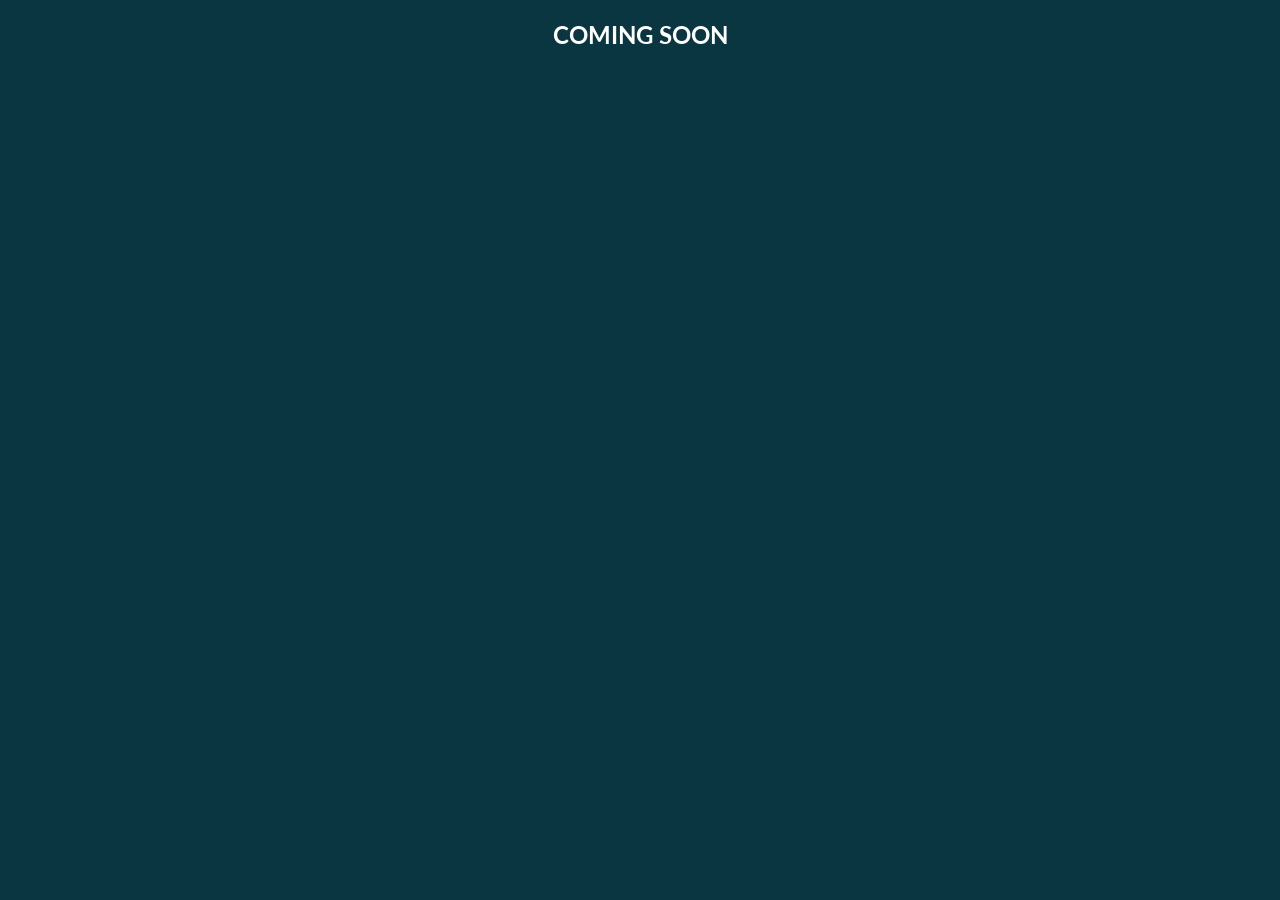
==== comingsoon.html @ 665afdaf "header, hero image and coming soon - added padding to logo - added spacing between logo and promo se" ====
<!DOCTYPE html>
<html lang="en">

<head>
    <meta charset="UTF-8">
    <meta name="viewport" content="width=device-width, initial-scale=1.0">
    <title>Rainy Days - Coming soon</title>
    <link rel="stylesheet" href="css/styles.css">
    <link rel="preconnect" href="https://fonts.googleapis.com">
    <link rel="preconnect" href="https://fonts.gstatic.com" crossorigin>
    <link
        href="https://fonts.googleapis.com/css2?family=Lato:ital,wght@0,100;0,300;0,400;0,700;0,900;1,100;1,300;1,400;1,700;1,900&display=swap"
        rel="stylesheet">
</head>

<body class="coming_soon_bg">
    <section class="coming_soon">
        <h1>COMING SOON</h1>
    </section>

</body>
---- css/styles.css ----
* {
     font-family: 'Lato', sans-serif;
 }

 body {
     margin: 0;
 }

 .logo {
     width: 110px;
     cursor: pointer;
     margin: 10px 0 10px 10px;
 }

 header {
     display: flex;
     flex-wrap: wrap;
     align-items: center;
 }

 .navigation_container {
     display: flex;
     flex-direction: row;
     align-items: center;
     gap: 10px;
     /*     justify-content: space-between;
    align-items: center;
    width: 100%; */
 }

 .navigation_container a {
     text-decoration: none;
     color: #000;
     font-size: 16px;
     margin-right: 10px;
 }

 .navigation_container ul {
     display: flex;
     flex-direction: row;
     gap: 10px;
 }

 .navigation_container li {
     list-style: none;

 }

 .navigation_container a:hover {
     color: #0A3642;
     text-decoration: none;
 }

 .profile_container_right {
     display: flex;
     flex-direction: row;
     gap: 15px;
     margin-left: auto;

 }

 .searchbar {
     width: 240px;
     height: 30px;
     margin-right: 0;
     padding: 0 7px 0 9px;
     border-radius: 16px;
     background: #dedcdb;
     display: flex;
     align-items: center;
 }

 .searchbar input {
     width: 100%;
     min-width: 0;
     padding: 0;
     border: 0;
     outline: 0;
     background: transparent;
     color: inherit;
     font: inherit;
     font-size: 13px;
 }

 .promo_banner {
     background-color: #0A3642;
     color: #fff;
     text-align: center;
     padding: 4px 0;
     font-size: 13px;
     line-height: 1.5;
     width: 100%;
     margin-top: 10px;

 }

 .promo_banner p {
     margin: 0;
 }

 .hero_content {
     display: flex;
     flex-direction: column;
     align-items: center;
     justify-content: center;
     text-align: center;
     margin-bottom: 0px;
 }

 .hero_content h1 {
     color: #FFF;
     text-shadow: 0 4px 4px rgba(0, 0, 0, 0.25);
     font-family: Lato;
     font-size: 48px;
     font-style: normal;
     font-weight: 700;
     line-height: normal;
     margin-top: 50px;
     margin-bottom: 0px;

 }

 .hero {
     position: relative;
     height: 470px;
 }

 .hero img {
     position: absolute;
     inset: 0;
     width: 100%;
     height: 100%;
     object-fit: cover;
 }

 .hero_content {
     position: inherit;
     z-index: 1;
 }

 .hero_content p {
     color: #FFF;
     text-shadow: 0 4px 4px rgba(0, 0, 0, 0.25);
     font-family: Lato;
     font-size: 18px;
     font-style: normal;
     font-weight: 400;
     line-height: normal;
     margin-top: 14px;
     margin-bottom: 240px;
 }

 .shop_jackets_button {
     display: flex;
     width: 127.5px;
     height: 30px;
     padding: 8px 10px 9px 10px;
     justify-content: center;
     align-items: center;
     gap: 5px;
     border-radius: 4.466px;
     background: rgba(217, 217, 217, 0.51);

 }

 .shop_jackets_button {
     color: #FFF;
     font-size: 14;
     text-decoration: none;
 }

 /*coming soon page */

 .coming_soon_bg {
     background-color: #0A3642;
 }

 .coming_soon {
     display: flex;
     justify-content: center;
     color: #FFF;
 }
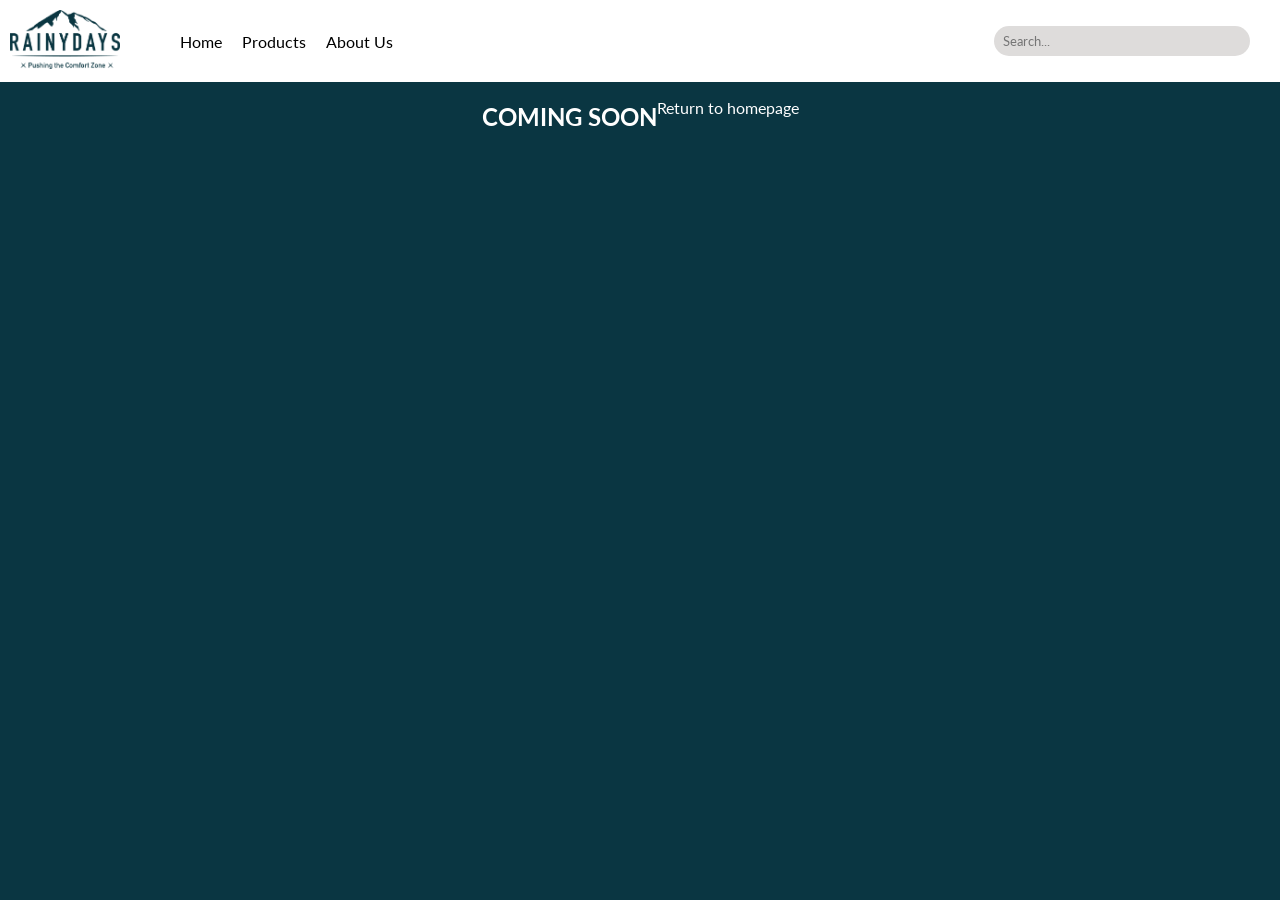
==== commit c935ea66: "edited "coming soon" page added header and made logo clickable" ====
--- a/comingsoon.html
+++ b/comingsoon.html
@@ -14,8 +14,29 @@
 </head>
 
 <body class="coming_soon_bg">
+    <header>
+        <div class="navigation_container">
+            <a href="index.html">
+                <img src="assets/RainyDays_Logo.png" alt="Rainy Days Logo" class="logo">
+            </a>
+            <nav>
+                <ul class="navigation_menu">
+                    <li><a href="index.html"> Home</a></li>
+                    <li><a href="products.html"> Products</a></li>
+                    <li><a href="aboutus.html"> About Us</a></li>
+                </ul>
+            </nav>
+        </div>
+        <div class="profile_container_right">
+            <form class="searchbar" action="search.html">
+                <input type="text" id="name" name="searchbar" size="10" placeholder="Search..." />
+            </form>
+            <a class="Favorites_icon" <img src="assets/favorites_icon.svg"> </a>
+            <a class="Profile_icon" <img src="assets/profile_icon.svg"> </a>
+        </div>
+    </header>
     <section class="coming_soon">
         <h1>COMING SOON</h1>
+        <p>Return to homepage</p>
     </section>
-
 </body>
--- a/css/styles.css
+++ b/css/styles.css
@@ -16,6 +16,7 @@
      display: flex;
      flex-wrap: wrap;
      align-items: center;
+     background-color: #FFF;
  }
 
  .navigation_container {
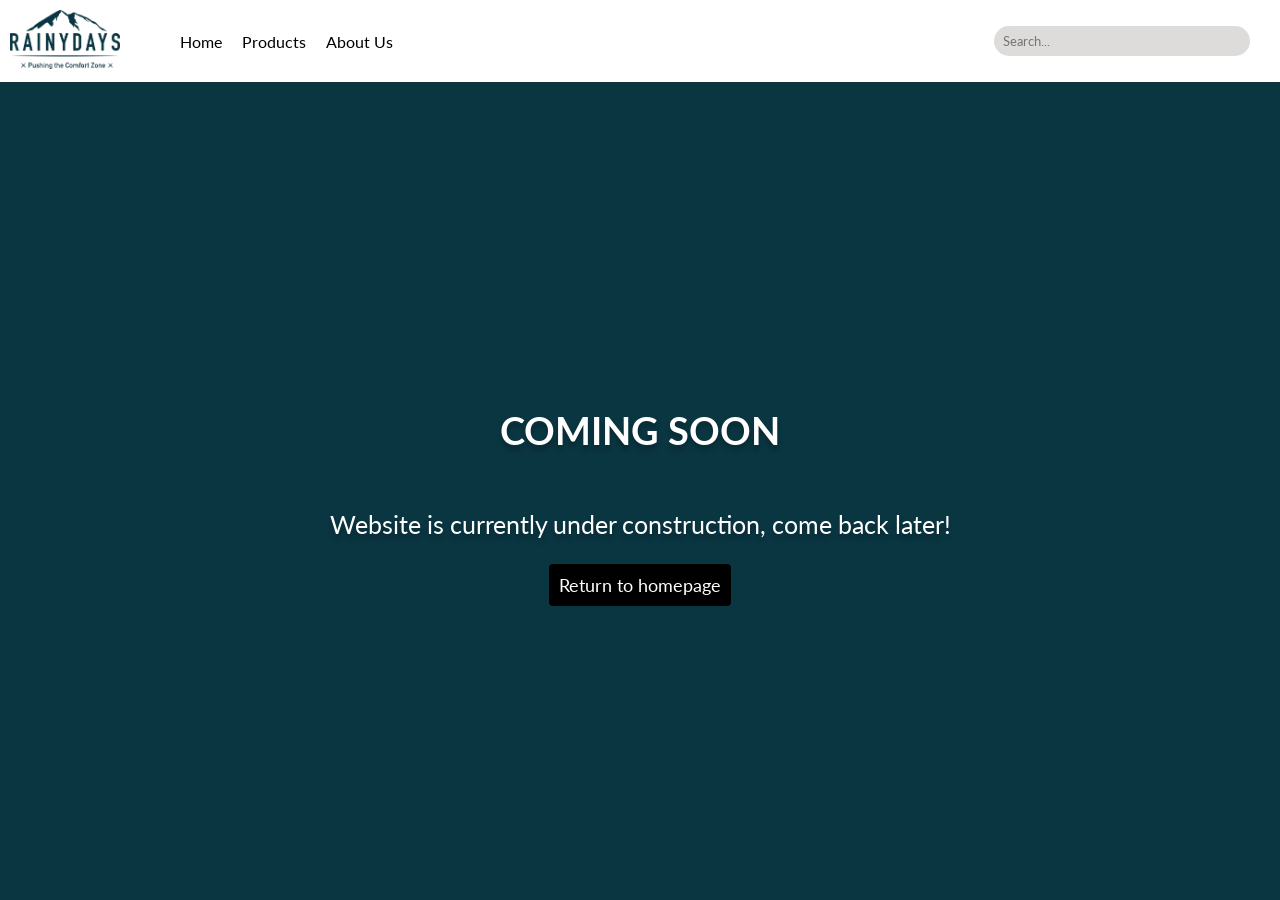
==== commit 147c1b19: "Product cards, footer and styling added product cards added footer testing transitions added ovrelay" ====
--- a/comingsoon.html
+++ b/comingsoon.html
@@ -1,6 +1,5 @@
 <!DOCTYPE html>
 <html lang="en">
-
 <head>
     <meta charset="UTF-8">
     <meta name="viewport" content="width=device-width, initial-scale=1.0">
@@ -11,8 +10,12 @@
     <link
         href="https://fonts.googleapis.com/css2?family=Lato:ital,wght@0,100;0,300;0,400;0,700;0,900;1,100;1,300;1,400;1,700;1,900&display=swap"
         rel="stylesheet">
+    <link rel="preconnect" href="https://fonts.googleapis.com">
+    <link rel="preconnect" href="https://fonts.gstatic.com" crossorigin>
+    <link
+        href="https://fonts.googleapis.com/css2?family=Inter:ital,opsz,wght@0,14..32,100..900;1,14..32,100..900&family=Roboto:ital,wght@0,100..900;1,100..900&display=swap"
+        rel="stylesheet">
 </head>
-
 <body class="coming_soon_bg">
     <header>
         <div class="navigation_container">
@@ -23,7 +26,7 @@
                 <ul class="navigation_menu">
                     <li><a href="index.html"> Home</a></li>
                     <li><a href="products.html"> Products</a></li>
-                    <li><a href="aboutus.html"> About Us</a></li>
+                    <li><a href="comingsoon.html"> About Us</a></li>
                 </ul>
             </nav>
         </div>
@@ -37,6 +40,7 @@
     </header>
     <section class="coming_soon">
         <h1>COMING SOON</h1>
-        <p>Return to homepage</p>
+        <p> Website is currently under construction, come back later!</p>
+        <a class="return_home" href="index.html">Return to homepage</a>
     </section>
 </body>
--- a/css/styles.css
+++ b/css/styles.css
@@ -1,183 +1,406 @@
- * {
-     font-family: 'Lato', sans-serif;
- }
-
- body {
-     margin: 0;
- }
-
- .logo {
-     width: 110px;
-     cursor: pointer;
-     margin: 10px 0 10px 10px;
- }
-
- header {
-     display: flex;
-     flex-wrap: wrap;
-     align-items: center;
-     background-color: #FFF;
- }
-
- .navigation_container {
-     display: flex;
-     flex-direction: row;
-     align-items: center;
-     gap: 10px;
-     /*     justify-content: space-between;
-    align-items: center;
-    width: 100%; */
- }
-
- .navigation_container a {
-     text-decoration: none;
-     color: #000;
-     font-size: 16px;
-     margin-right: 10px;
- }
-
- .navigation_container ul {
-     display: flex;
-     flex-direction: row;
-     gap: 10px;
- }
-
- .navigation_container li {
-     list-style: none;
-
- }
-
- .navigation_container a:hover {
-     color: #0A3642;
-     text-decoration: none;
- }
-
- .profile_container_right {
-     display: flex;
-     flex-direction: row;
-     gap: 15px;
-     margin-left: auto;
-
- }
-
- .searchbar {
-     width: 240px;
-     height: 30px;
-     margin-right: 0;
-     padding: 0 7px 0 9px;
-     border-radius: 16px;
-     background: #dedcdb;
-     display: flex;
-     align-items: center;
- }
-
- .searchbar input {
-     width: 100%;
-     min-width: 0;
-     padding: 0;
-     border: 0;
-     outline: 0;
-     background: transparent;
-     color: inherit;
-     font: inherit;
-     font-size: 13px;
- }
-
- .promo_banner {
-     background-color: #0A3642;
-     color: #fff;
-     text-align: center;
-     padding: 4px 0;
-     font-size: 13px;
-     line-height: 1.5;
-     width: 100%;
-     margin-top: 10px;
-
- }
-
- .promo_banner p {
-     margin: 0;
- }
-
- .hero_content {
-     display: flex;
-     flex-direction: column;
-     align-items: center;
-     justify-content: center;
-     text-align: center;
-     margin-bottom: 0px;
- }
-
- .hero_content h1 {
-     color: #FFF;
-     text-shadow: 0 4px 4px rgba(0, 0, 0, 0.25);
-     font-family: Lato;
-     font-size: 48px;
-     font-style: normal;
-     font-weight: 700;
-     line-height: normal;
-     margin-top: 50px;
-     margin-bottom: 0px;
-
- }
-
- .hero {
-     position: relative;
-     height: 470px;
- }
-
- .hero img {
-     position: absolute;
-     inset: 0;
-     width: 100%;
-     height: 100%;
-     object-fit: cover;
- }
-
- .hero_content {
-     position: inherit;
-     z-index: 1;
- }
-
- .hero_content p {
-     color: #FFF;
-     text-shadow: 0 4px 4px rgba(0, 0, 0, 0.25);
-     font-family: Lato;
-     font-size: 18px;
-     font-style: normal;
-     font-weight: 400;
-     line-height: normal;
-     margin-top: 14px;
-     margin-bottom: 240px;
- }
-
- .shop_jackets_button {
-     display: flex;
-     width: 127.5px;
-     height: 30px;
-     padding: 8px 10px 9px 10px;
-     justify-content: center;
-     align-items: center;
-     gap: 5px;
-     border-radius: 4.466px;
-     background: rgba(217, 217, 217, 0.51);
-
- }
-
- .shop_jackets_button {
-     color: #FFF;
-     font-size: 14;
-     text-decoration: none;
- }
-
- /*coming soon page */
-
- .coming_soon_bg {
-     background-color: #0A3642;
- }
-
- .coming_soon {
-     display: flex;
-     justify-content: center;
-     color: #FFF;
- }+@view-transition {
+    navigation: auto;
+}
+
+::view-transition-old(root) {
+    animation: slide-out 300ms ease-in both;
+}
+
+::view-transition-new(root) {
+    animation: slide-in 300ms ease-out both;
+}
+
+@keyframes slide-out {
+    to {
+        translate: -100vw;
+    }
+}
+
+@keyframes slide-in {
+    from {
+        translate: 100vw;
+    }
+}
+
+@media (prefers-reduced-motion: reduce) {
+
+    ::view-transition-old(root),
+    ::view-transition-new(root) {
+        animation: none;
+    }
+}
+
+header {
+    view-transition-name: site-header;
+}
+
+html {
+    overflow: scroll;
+}
+
+body {
+    margin: 0;
+    min-height: 100vh;
+    font-family: 'Lato', sans-serif;
+    display: flex;
+    flex-direction: column;
+}
+
+/*header*/
+
+.logo {
+    width: 6.875rem;
+    cursor: pointer;
+    margin: 0.625rem 0 0.625rem 0.625rem;
+}
+
+header {
+    display: flex;
+    flex-wrap: wrap;
+    align-items: center;
+    background-color: #FFF;
+}
+
+.navigation_container {
+    display: flex;
+    flex-direction: row;
+    align-items: center;
+    gap: 0.625rem;
+}
+
+.navigation_container a {
+    text-decoration: none;
+    color: #000;
+    font-size: 1rem;
+    margin-right: 0.625rem;
+}
+
+.navigation_container ul {
+    display: flex;
+    flex-direction: row;
+    gap: 0.625rem;
+}
+
+.navigation_container li {
+    list-style: none;
+
+}
+
+.navigation_container a:hover {
+    color: #0A3642;
+    text-decoration: none;
+}
+
+.profile_container_right {
+    display: flex;
+    flex-direction: row;
+    gap: 0.9375rem;
+    margin-left: auto;
+
+}
+
+.searchbar {
+    width: 15rem;
+    height: 1.875rem;
+    margin-right: 0;
+    padding: 0 0.4375rem 0 0.5625rem;
+    border-radius: 1rem;
+    background: #dedcdb;
+    display: flex;
+    align-items: center;
+}
+
+.searchbar input {
+    width: 100%;
+    min-width: 0;
+    padding: 0;
+    border: 0;
+    outline: 0;
+    background: transparent;
+    color: inherit;
+    font: inherit;
+    font-size: 0.8125rem;
+}
+
+/*promo banner*/
+
+.promo_banner {
+    background-color: #0A3642;
+    color: #fff;
+    text-align: center;
+    padding: 0.25rem 0;
+    font-size: 0.8125rem;
+    line-height: 1.5;
+    width: 100%;
+    margin-top: 0.625rem;
+
+}
+
+.promo_banner p {
+    margin: 0;
+}
+
+/*hero section*/
+
+.hero {
+    position: relative;
+    height: 29.375rem;
+}
+
+.hero img {
+    position: absolute;
+    inset: 0;
+    width: 100%;
+    height: 100%;
+    object-fit: cover;
+    z-index: 0;
+}
+
+.hero::after {
+    content: "";
+    position: absolute;
+    inset: 0;
+    background: rgba(0, 0, 0, 0.24);
+
+}
+
+.hero_content {
+    position: relative;
+    z-index: 1;
+    display: flex;
+    width: 100%;
+    height: 100%;
+    flex-direction: column;
+    align-items: center;
+    justify-content: center;
+    text-align: center;
+    gap: 0.5rem;
+}
+
+.hero_content h1 {
+    color: #FFF;
+    text-shadow: 0 0.25rem 0.25rem rgba(0, 0, 0, 0.25);
+    font-family: Lato, sans-serif;
+    font-size: 3rem;
+    font-style: normal;
+    font-weight: 700;
+    line-height: normal;
+    margin: 6.3rem 0 0;
+}
+
+.hero_content p {
+    color: #FFF;
+    text-shadow: 0 0.25rem 0.25rem rgba(0, 0, 0, 0.25);
+    font-family: Lato, sans-serif;
+    font-size: 1.125rem;
+    font-style: normal;
+    font-weight: 400;
+    line-height: normal;
+    margin-bottom: 10rem;
+}
+
+.shop_jackets_button {
+    align-self: center;
+    display: flex;
+    width: 7.96875rem;
+    height: 1.875rem;
+    padding: 0.5rem 0.625rem 0.5625rem 0.625rem;
+    justify-content: center;
+    align-items: center;
+    gap: 0.3125rem;
+    border-radius: 0.279125rem;
+    background: rgba(217, 217, 217, 0.51);
+
+}
+
+.shop_jackets_button {
+    color: #FFF;
+        text-align: center;
+        font-family: Lato;
+        font-size: 0.99475rem;
+        font-style: normal;
+        font-weight: 700;
+        line-height: normal;
+        letter-spacing: 0.01788rem;
+        text-shadow: 0.4375rem 0.4375rem 0.4375rem rgba(0, 0, 0, 0.25);
+        text-decoration: none;
+}
+
+/*product display home page*/
+.display_header {
+    padding-top: 3.4rem;
+}
+
+.display_header {
+    display: flex;
+    flex-direction: column;
+    gap: 0.25rem;
+}
+
+.display_header h2 {
+    margin: 0;
+    text-align: center;
+
+}
+
+.show_more {
+    align-self: flex-end;
+}
+
+.show_more {
+    color: #44546F;
+    text-decoration: none;
+
+}
+
+.product_display_grid {
+    display: flex;
+    gap: 1rem;
+    align-items: flex-start;
+    flex-wrap: nowrap;
+    list-style: none;
+    margin: 1rem 0;
+    overflow-x: scroll;
+    padding: 0 0 0 1rem;
+    scroll-padding-left: 1rem;
+    scroll-snap-type: x mandatory;
+    scrollbar-width: thin;
+    scrollbar-color: #2e768a transparent;
+}
+
+.product_card {
+    flex: 0 0 16rem;
+    scroll-snap-align: start;
+}
+
+.product_card img {
+    box-sizing: border-box;
+    width: 100%;
+    height: auto;
+    aspect-ratio: 73 / 76;
+    object-fit: contain;
+    display: block;
+    border-radius: 0.5rem;
+    padding: 1rem;
+    background: #E9E3DF;
+    
+}
+/*footer*/
+
+.footer_img {
+    position: relative;
+    height: 25.8125rem;
+    display: flex;
+    flex-direction: column;
+    align-items: center;
+    justify-content: center;
+}
+.footer_img img {
+    position: absolute;
+        inset: 0;
+        width: 100%;
+        height: 100%;
+        object-fit: cover;
+        z-index: 0;
+}
+
+.footer_img_content {
+    position: relative;
+    z-index: 1;
+    color: #fff;
+    text-align: center;
+}
+.footer_img_content {
+    color: #FFF;
+    font-weight: 500;
+    font-size: 1.5rem;
+    letter-spacing: 0.015rem;
+}
+
+/*coming soon page */
+
+.coming_soon_bg {
+    background-color: #0A3642;
+}
+
+.coming_soon {
+    display: flex;
+    flex: 1;
+    flex-direction: column;
+    align-items: center;
+    justify-content: center;
+    color: #FFF;
+    text-shadow: 0 0.3125rem 0.3125rem rgba(0, 0, 0, 0.25);
+    text-align: center;
+    font-size: 1.5625rem;
+}
+
+.return_home {
+    color: #fff;
+    text-decoration: none;
+    font-size: 1.125rem;
+    padding: 0.625rem;
+    background-color: #000;
+    border-radius: 0.25rem;
+}
+
+/*footer*/
+
+footer {
+    background-color: #0A3642;
+    color:#fff;
+    font-style: normal;
+    font-size: small;
+    display: grid;
+    padding: 1rem 1.5rem;
+    font-family: inter, sans-serif ;
+    margin-top: auto;
+}
+
+.footer {
+    display: grid;
+    grid-template-columns: 16rem repeat(4, minmax(0, 1fr));
+    justify-content: space-between;
+    gap: 2rem;
+    align-items: start;
+}
+
+.footer h3 {
+    font-size: 1rem;
+    margin-bottom: 0.2rem;
+    margin: 0 0 0.5rem;
+    
+}
+
+footer a,
+footer ul {
+    color: inherit;
+    text-decoration: none;
+    list-style: none;
+}
+
+footer ul {
+    margin: 0;
+    padding: 0;
+}
+
+.footer_brand p {
+    font-size: small;
+}
+
+.payment_method { 
+    display: flex;
+    flex-direction: column;
+    align-items: center;
+}
+
+.payment_method h3 {
+    white-space: nowrap;
+    margin: 0 0 0.5rem;
+}
+#visa_icon {
+    display: block;
+    width: 3rem;
+    height: auto;
+    color: #FFF;
+}
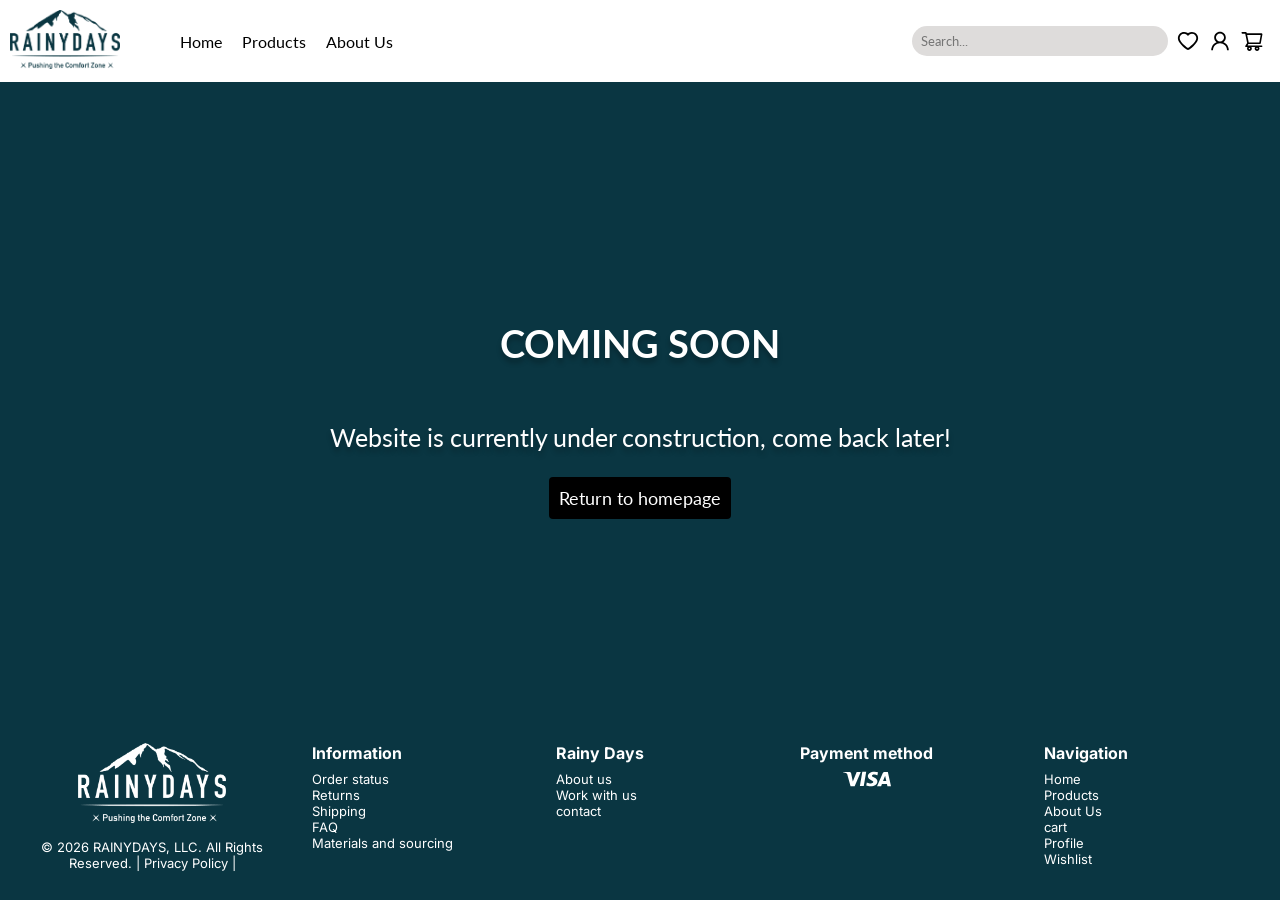
==== commit 83350c76: "index fixing -added media queiry for header and footer -added hamburger menu -fixed intenting -added" ====
--- a/comingsoon.html
+++ b/comingsoon.html
@@ -4,6 +4,7 @@
     <meta charset="UTF-8">
     <meta name="viewport" content="width=device-width, initial-scale=1.0">
     <title>Rainy Days - Coming soon</title>
+    <link rel="icon" type="image/png" href="assets/RainyDays_Logo.png">
     <link rel="stylesheet" href="css/styles.css">
     <link rel="preconnect" href="https://fonts.googleapis.com">
     <link rel="preconnect" href="https://fonts.gstatic.com" crossorigin>
@@ -22,7 +23,7 @@
             <a href="index.html">
                 <img src="assets/RainyDays_Logo.png" alt="Rainy Days Logo" class="logo">
             </a>
-            <nav>
+            <nav aria-label="Main navigation">
                 <ul class="navigation_menu">
                     <li><a href="index.html"> Home</a></li>
                     <li><a href="products.html"> Products</a></li>
@@ -31,11 +32,27 @@
             </nav>
         </div>
         <div class="profile_container_right">
-            <form class="searchbar" action="search.html">
-                <input type="text" id="name" name="searchbar" size="10" placeholder="Search..." />
+            <form class="searchbar" action="search.html" aria-label="Site search">
+                <input type="text" id="search" name="searchbar" size="10" placeholder="Search..." aria-label="Search" />
             </form>
-            <a class="Favorites_icon" <img src="assets/favorites_icon.svg"> </a>
-            <a class="Profile_icon" <img src="assets/profile_icon.svg"> </a>
+            <a class="Favorites_icon" href="comingsoon.html" aria-label="Favorites">
+                <svg xmlns="http://www.w3.org/2000/svg" viewBox="0 0 1024 1024" aria-hidden="true">
+                    <path fill="black"
+                        d="M923 283.6a260 260 0 0 0-56.9-82.8a264.4 264.4 0 0 0-84-55.5A265.3 265.3 0 0 0 679.7 125c-49.3 0-97.4 13.5-139.2 39q-15 9.15-28.5 20.1q-13.5-10.95-28.5-20.1c-41.8-25.5-89.9-39-139.2-39c-35.5 0-69.9 6.8-102.4 20.3c-31.4 13-59.7 31.7-84 55.5a258.4 258.4 0 0 0-56.9 82.8c-13.9 32.3-21 66.6-21 101.9c0 33.3 6.8 68 20.3 103.3c11.3 29.5 27.5 60.1 48.2 91c32.8 48.9 77.9 99.9 133.9 151.6c92.8 85.7 184.7 144.9 188.6 147.3l23.7 15.2c10.5 6.7 24 6.7 34.5 0l23.7-15.2c3.9-2.5 95.7-61.6 188.6-147.3c56-51.7 101.1-102.7 133.9-151.6c20.7-30.9 37-61.5 48.2-91c13.5-35.3 20.3-70 20.3-103.3c.1-35.3-7-69.6-20.9-101.9M512 814.8S156 586.7 156 385.5C156 283.6 240.3 201 344.3 201c73.1 0 136.5 40.8 167.7 100.4C543.2 241.8 606.6 201 679.7 201c104 0 188.3 82.6 188.3 184.5c0 201.2-356 429.3-356 429.3" />
+                </svg>
+            </a>
+            <a class="Profile_icon" href="comingsoon.html" aria-label="Profile">
+                <svg xmlns="http://www.w3.org/2000/svg" viewBox="0 0 1024 1024">
+                    <path fill="black"
+                        d="M858.5 763.6a374 374 0 0 0-80.6-119.5a375.6 375.6 0 0 0-119.5-80.6c-.4-.2-.8-.3-1.2-.5C719.5 518 760 444.7 760 362c0-137-111-248-248-248S264 225 264 362c0 82.7 40.5 156 102.8 201.1c-.4.2-.8.3-1.2.5c-44.8 18.9-85 46-119.5 80.6a375.6 375.6 0 0 0-80.6 119.5A371.7 371.7 0 0 0 136 901.8a8 8 0 0 0 8 8.2h60c4.4 0 7.9-3.5 8-7.8c2-77.2 33-149.5 87.8-204.3c56.7-56.7 132-87.9 212.2-87.9s155.5 31.2 212.2 87.9C779 752.7 810 825 812 902.2c.1 4.4 3.6 7.8 8 7.8h60a8 8 0 0 0 8-8.2c-1-47.8-10.9-94.3-29.5-138.2M512 534c-45.9 0-89.1-17.9-121.6-50.4S340 407.9 340 362s17.9-89.1 50.4-121.6S466.1 190 512 190s89.1 17.9 121.6 50.4S684 316.1 684 362s-17.9 89.1-50.4 121.6S557.9 534 512 534" />
+                </svg>
+            </a>
+            <a class="Cart_icon" href="cart.html" aria-label="Cart">
+                <svg xmlns="http://www.w3.org/2000/svg" viewBox="0 0 1024 1024">
+                    <path fill="black"
+                        d="M922.9 701.9H327.4l29.9-60.9l496.8-.9c16.8 0 31.2-12 34.2-28.6l68.8-385.1c1.8-10.1-.9-20.5-7.5-28.4a34.99 34.99 0 0 0-26.6-12.5l-632-2.1l-5.4-25.4c-3.4-16.2-18-28-34.6-28H96.5a35.3 35.3 0 1 0 0 70.6h125.9L246 312.8l58.1 281.3l-74.8 122.1a34.96 34.96 0 0 0-3 36.8c6 11.9 18.1 19.4 31.5 19.4h62.8a102.43 102.43 0 0 0-20.6 61.7c0 56.6 46 102.6 102.6 102.6s102.6-46 102.6-102.6c0-22.3-7.4-44-20.6-61.7h161.1a102.43 102.43 0 0 0-20.6 61.7c0 56.6 46 102.6 102.6 102.6s102.6-46 102.6-102.6c0-22.3-7.4-44-20.6-61.7H923c19.4 0 35.3-15.8 35.3-35.3a35.42 35.42 0 0 0-35.4-35.2M305.7 253l575.8 1.9l-56.4 315.8l-452.3.8zm96.9 612.7c-17.4 0-31.6-14.2-31.6-31.6s14.2-31.6 31.6-31.6s31.6 14.2 31.6 31.6a31.6 31.6 0 0 1-31.6 31.6m325.1 0c-17.4 0-31.6-14.2-31.6-31.6s14.2-31.6 31.6-31.6s31.6 14.2 31.6 31.6a31.6 31.6 0 0 1-31.6 31.6" />
+                </svg>
+            </a>
         </div>
     </header>
     <section class="coming_soon">
@@ -43,4 +60,55 @@
         <p> Website is currently under construction, come back later!</p>
         <a class="return_home" href="index.html">Return to homepage</a>
     </section>
+    <footer>
+        <section class="footer">
+            <div class="footer_brand">
+                <a href="index.html">
+                    <img src="assets/RainyDays_Logo_white.png" alt="rainy days logo">
+                </a>
+                <p>© 2026 RAINYDAYS, LLC. All Rights Reserved. | Privacy Policy |</p>
+            </div>
+    
+            <nav aria-label="Information">
+                <h3 id="Information">Information </h3>
+                <ul>
+                    <li>Order status</li>
+                    <li>Returns</li>
+                    <li>Shipping</li>
+                    <li>FAQ</li>
+                    <li>Materials and sourcing</li>
+                </ul>
+            </nav>
+    
+            <nav aria-label="Rainy Days">
+                <h3>Rainy Days</h3>
+                <ul>
+                    <li>About us</li>
+                    <li>Work with us</li>
+                    <li>contact</li>
+                </ul>
+            </nav>
+    
+            <div class="payment_method">
+                <h3>Payment method</h3>
+                <svg id="visa_icon" viewBox="0 8 24 8" role="img" xmlns="http://www.w3.org/2000/svg">
+                    <title>Visa icon</title>
+                    <path fill="currentcolor"
+                        d="M17.445 8.623c-.387-.146-.99-.301-1.74-.301-1.92 0-3.275.968-3.285 2.355-.012 1.02.964 1.594 1.701 1.936.757.35 1.01.57 1.008.885-.005.477-.605.693-1.162.693-.766 0-1.186-.107-1.831-.375l-.239-.111-.271 1.598c.466.195 1.306.362 2.175.375 2.041 0 3.375-.961 3.391-2.439.016-.813-.51-1.43-1.621-1.938-.674-.33-1.094-.551-1.094-.886 0-.296.359-.612 1.109-.612.645-.01 1.096.129 1.455.273l.18.081.271-1.544-.047.01zm4.983-.17h-1.5c-.467 0-.816.127-1.021.591l-2.885 6.534h2.041l.408-1.07 2.49.002c.061.25.24 1.068.24 1.068H24l-1.572-7.125zM9.66 8.393h1.943l-1.215 7.129H8.444L9.66 8.391v.002zm-4.939 3.929l.202.99 1.901-4.859h2.059l-3.061 7.115H3.768l-1.68-6.026c-.035-.103-.078-.173-.18-.237C1.34 9.008.705 8.766 0 8.598l.025-.15h3.131c.424.016.766.15.883.604l.682 3.273v-.003zm15.308.727l.775-1.994c-.01.02.16-.412.258-.68l.133.615.449 2.057h-1.615v.002z" />
+                </svg>
+    
+            </div>
+            <nav aria-label="Footer navigation">
+                <h3 id="footer_Navigation">Navigation</h3>
+                <ul>
+                    <li><a href="index.html"> Home</a> </li>
+                    <li><a href="products.html"> Products</a></li>
+                    <li><a href="comingsoon.html"> About Us </a></li>
+                    <li>cart</li>
+                    <li><a href="comingsoon.html"> Profile</a></li>
+                    <li><a href="comingsoon.html"> Wishlist</a></li>
+                </ul>
+            </nav>
+        </section>
+    </footer>
 </body>
--- a/css/styles.css
+++ b/css/styles.css
@@ -1,3 +1,4 @@
+/*page transition*/
 @view-transition {
     navigation: auto;
 }
@@ -35,7 +36,7 @@
 }
 
 html {
-    overflow: scroll;
+    
 }
 
 body {
@@ -59,6 +60,25 @@
     flex-wrap: wrap;
     align-items: center;
     background-color: #FFF;
+}
+
+.menu_toggle {
+    position:absolute;
+    opacity: 0;
+    pointer-events: none;
+}
+
+.hamburger {
+    display: none;
+}
+
+.visually_hidden {
+    position: absolute;
+    width: 1px;
+    height: 1px;
+    overflow: hidden;
+    clip-path: inset(50%);
+    white-space: nowrap;
 }
 
 .navigation_container {
@@ -98,6 +118,26 @@
     margin-left: auto;
 
 }
+
+.profile_container_right a svg {
+    width: 1.5rem;
+    height: 1.5rem;
+    display: block;
+}
+
+
+.profile_container_right {
+    display: flex;
+    align-items: center;
+    gap: 0.5rem;
+    margin-left: auto;
+    padding-right: 1rem
+}
+
+.profile_container_right a:hover {
+    color: #0A3642;
+}
+
 
 .searchbar {
     width: 15rem;
@@ -111,7 +151,8 @@
 }
 
 .searchbar input {
-    width: 100%;
+    flex: 1;
+    width: auto;
     min-width: 0;
     padding: 0;
     border: 0;
@@ -120,6 +161,12 @@
     color: inherit;
     font: inherit;
     font-size: 0.8125rem;
+}
+
+.searchbar svg {
+    flex: 0 0 1rem;
+    width: 1rem;
+    height: 1rem; 
 }
 
 /*promo banner*/
@@ -201,16 +248,20 @@
 
 .shop_jackets_button {
     align-self: center;
-    display: flex;
-    width: 7.96875rem;
-    height: 1.875rem;
-    padding: 0.5rem 0.625rem 0.5625rem 0.625rem;
-    justify-content: center;
-    align-items: center;
-    gap: 0.3125rem;
-    border-radius: 0.279125rem;
-    background: rgba(217, 217, 217, 0.51);
-
+        display: flex;
+        justify-content: center;
+        align-items: center;
+        flex-shrink: 0;
+        /* never squashed by the text above */
+        gap: 0.3125rem;
+        min-width: 7.96875rem;
+        /* was width, so it can grow with the text */
+        min-height: 1.875rem;
+        /* was height */
+        padding: 0.5rem 1rem;
+        box-sizing: border-box;
+        border-radius: 0.279125rem;
+        background: rgba(217, 217, 217, 0.51);
 }
 
 .shop_jackets_button {
@@ -224,6 +275,7 @@
         letter-spacing: 0.01788rem;
         text-shadow: 0.4375rem 0.4375rem 0.4375rem rgba(0, 0, 0, 0.25);
         text-decoration: none;
+        white-space: wrap;
 }
 
 /*product display home page*/
@@ -271,9 +323,11 @@
 .product_card {
     flex: 0 0 16rem;
     scroll-snap-align: start;
+    position: relative;
 }
 
 .product_card img {
+    position: relative;
     box-sizing: border-box;
     width: 100%;
     height: auto;
@@ -283,8 +337,39 @@
     border-radius: 0.5rem;
     padding: 1rem;
     background: #E9E3DF;
-    
-}
+}
+
+.product_color{
+    color: #6D6C6C;
+}
+
+.new_item{
+    background-color: #0A3642;
+    color:#fff;
+    position: absolute;
+    top: 0.5rem;
+    left: 0.5rem;
+    padding: 0.370rem 0.70rem;
+    font-size: 0.75rem;
+    font-weight: 700;
+    letter-spacing: 0.05em;
+    text-transform: uppercase;
+    line-height: 1;
+}
+
+.product_link {
+    color: inherit;
+    text-decoration: none;
+    display: block;
+    cursor: default;
+}
+
+.product_link img,
+.product_link h3,
+.product_link p {
+    cursor: pointer;
+}
+
 /*footer*/
 
 .footer_img {
@@ -317,6 +402,80 @@
     letter-spacing: 0.015rem;
 }
 
+footer {
+    background-color: #0A3642;
+    color: #fff;
+    font-style: normal;
+    font-size: small;
+    display: grid;
+    padding: 1rem 1.5rem;
+    font-family: inter, sans-serif;
+    margin-top: auto;
+}
+
+.footer {
+    display: grid;
+    grid-template-columns: 16rem repeat(4, minmax(0, 1fr));
+    justify-content: space-between;
+    gap: 2rem;
+    align-items: start;
+}
+
+.footer h3 {
+    font-size: 1rem;
+    margin-bottom: 0.2rem;
+    margin: 0 0 0.5rem;
+
+}
+
+footer a,
+footer ul {
+    color: inherit;
+    text-decoration: none;
+    list-style: none;
+}
+
+footer ul {
+    margin: 0;
+    padding: 0;
+}
+
+.footer_brand {
+    display: flex;
+    flex-direction: column;
+    align-items: center;
+    text-align:center;
+}
+
+.footer_brand p {
+    font-size: small;
+}
+
+.footer_brand img {
+    width: 9.3rem;
+    height: auto;
+}
+.payment_method {
+    display: flex;
+    flex-direction: column;
+    align-items: center;
+    justify-self: start;
+}
+
+.payment_method h3 {
+    white-space: nowrap;
+    margin: 0 0 0.5rem;
+}
+
+#visa_icon {
+    display: block;
+    width: 3rem;
+    height: auto;
+    color: #FFF;
+}
+
+
+
 /*coming soon page */
 
 .coming_soon_bg {
@@ -344,63 +503,132 @@
     border-radius: 0.25rem;
 }
 
-/*footer*/
-
-footer {
-    background-color: #0A3642;
-    color:#fff;
-    font-style: normal;
-    font-size: small;
-    display: grid;
-    padding: 1rem 1.5rem;
-    font-family: inter, sans-serif ;
-    margin-top: auto;
-}
-
-.footer {
-    display: grid;
-    grid-template-columns: 16rem repeat(4, minmax(0, 1fr));
-    justify-content: space-between;
-    gap: 2rem;
-    align-items: start;
-}
-
-.footer h3 {
-    font-size: 1rem;
-    margin-bottom: 0.2rem;
-    margin: 0 0 0.5rem;
-    
-}
-
-footer a,
-footer ul {
-    color: inherit;
-    text-decoration: none;
-    list-style: none;
-}
-
-footer ul {
-    margin: 0;
-    padding: 0;
-}
-
-.footer_brand p {
-    font-size: small;
-}
-
-.payment_method { 
-    display: flex;
-    flex-direction: column;
-    align-items: center;
-}
-
-.payment_method h3 {
-    white-space: nowrap;
-    margin: 0 0 0.5rem;
-}
-#visa_icon {
-    display: block;
-    width: 3rem;
-    height: auto;
-    color: #FFF;
+/*media queries*/
+
+/*TABLET AND SMALLER SCREENS*/
+@media (max-width: 64rem) { }
+
+/*TABLET ONLY*/
+@media (min-width: 40.01rem) and (max-width: 64rem) {}
+
+/* HEADER: HAMBURGER TABLET AND MOBILE*/
+@media (max-width: 64rem) {
+    header {
+        view-transition-name: none;
+        display: grid;
+        grid-template-columns: 1fr auto 1fr;
+        grid-template-areas: "burger logo icons";
+        align-items: center;
+        padding: 0 1rem;
+    }
+
+    .navigation_container {
+        display: contents;
+    }
+
+    .hamburger {
+        grid-area: burger;
+        display: block;
+        position: relative;
+        justify-self: start;
+        z-index: 20;
+        cursor: pointer;
+        font-size: 1.75rem;
+        line-height: 1;
+    }
+
+    .hamburger::before {
+        content: "\2630";
+    }
+
+    .menu_toggle:checked+.hamburger::before {
+        content: "\2715";
+    }
+
+    .menu_toggle:checked+.hamburger {
+        color: #fff;
+    }
+
+    .menu_toggle:focus-visible+.hamburger {
+        outline: 2px solid #0A3642;
+        outline-offset: 4px;
+    }
+
+    .logo_header {
+        grid-area: logo;
+        justify-self: center;
+    }
+
+    .logo_header .logo {
+        margin-left: 0;
+    }
+
+    .profile_container_right {
+        grid-area: icons;
+        justify-self: end;
+        margin-left: 0;
+        padding-right: 0;
+    }
+
+    .searchbar {
+        display: none;
+    }
+
+    /* the drawer */
+    .nav_menu {
+        position: fixed;
+        inset: 0 auto 0 0;
+        width: min(80vw, 20rem);
+        padding: 4rem 1.5rem 1.5rem;
+        background: #0A3642;
+        z-index: 10;
+        transform: translateX(-100%);
+        visibility: hidden;
+        transition: transform 0.3s ease, visibility 0s 0.3s;
+    }
+
+    .menu_toggle:checked~.nav_menu {
+        transform: none;
+        visibility: visible;
+        transition-delay: 0s;
+    }
+
+    .nav_menu .navigation_menu {
+        flex-direction: column;
+        gap: 1rem;
+        margin: 0;
+        padding: 0;
+    }
+
+    .navigation_container .nav_menu a {
+        color: #fff;
+        font-size: 1.125rem;
+    }
+}
+
+/* FOOTER */
+@media (max-width: 64rem) {
+    .footer {
+        grid-template-columns: repeat(3, minmax(0, 1fr));
+    }
+
+    .footer_brand {
+        order: 1;
+        grid-column: 1 / -1;
+        flex-direction: column;
+        align-items: center;
+        text-align: center;
+    }
+}
+
+@media (max-width: 40rem) {
+    .footer {
+        grid-template-columns: repeat(2, minmax(0, 1fr));
+    }
+}
+
+@media (prefers-reduced-motion: reduce) {
+    .nav_menu {
+        transition: none;
+    }
 }
